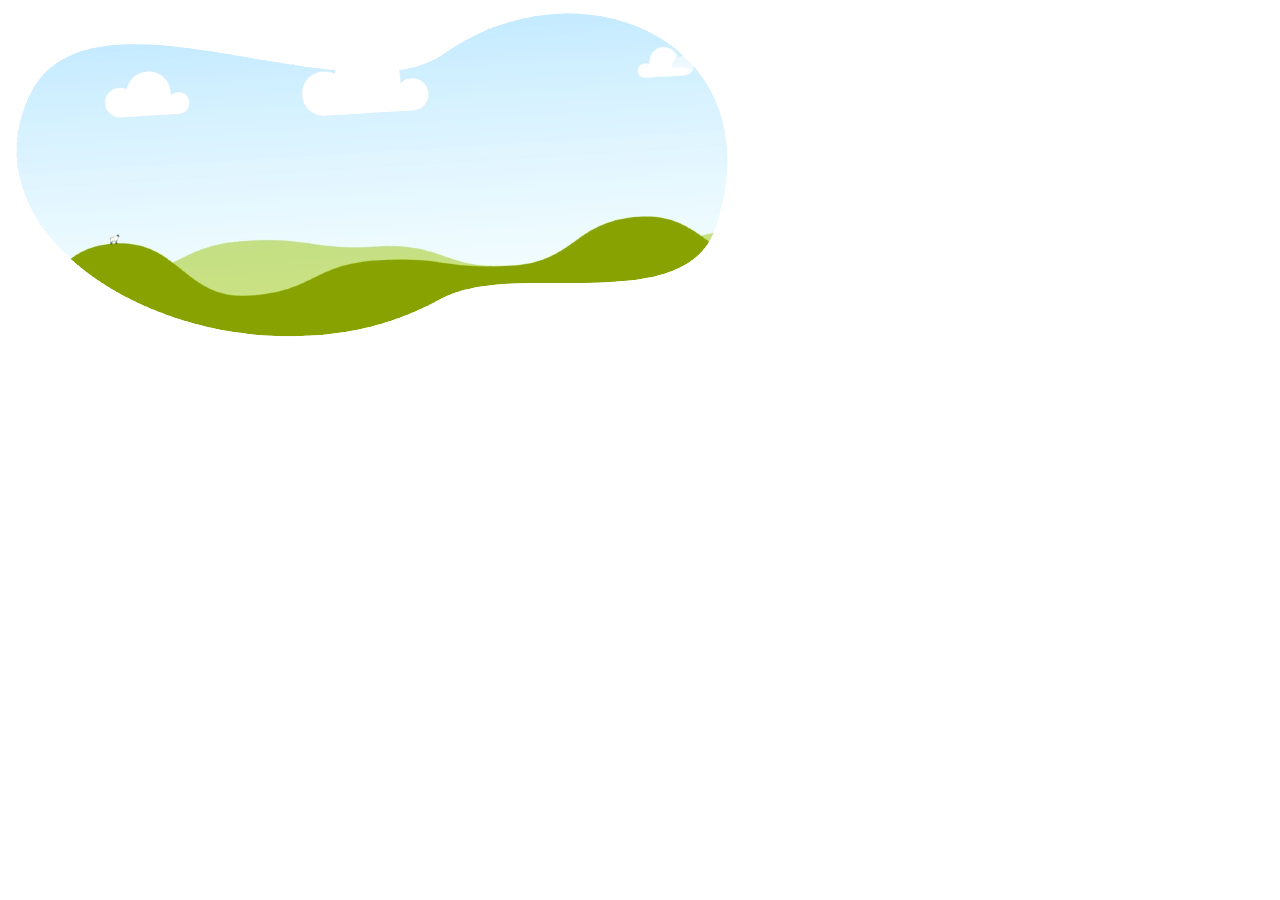
==== Html-css/Neide/index.html @ 10b3ad78 "up" ====
<!DOCTYPE html>
<html lang="pt-br">
<head>
    <meta charset="UTF-8">
    <meta name="viewport" content="width=device-width, initial-scale=1.0">
    <title>Neide Lanches</title>
    <link rel="stylesheet" type="text/css" href="assets/css/styles.css">
    <script src="assets/javascript/script.js"></script>
</head>
<body>
    <img src="assets/img/ceu.png" alt="Ceu">
</body>
</html>
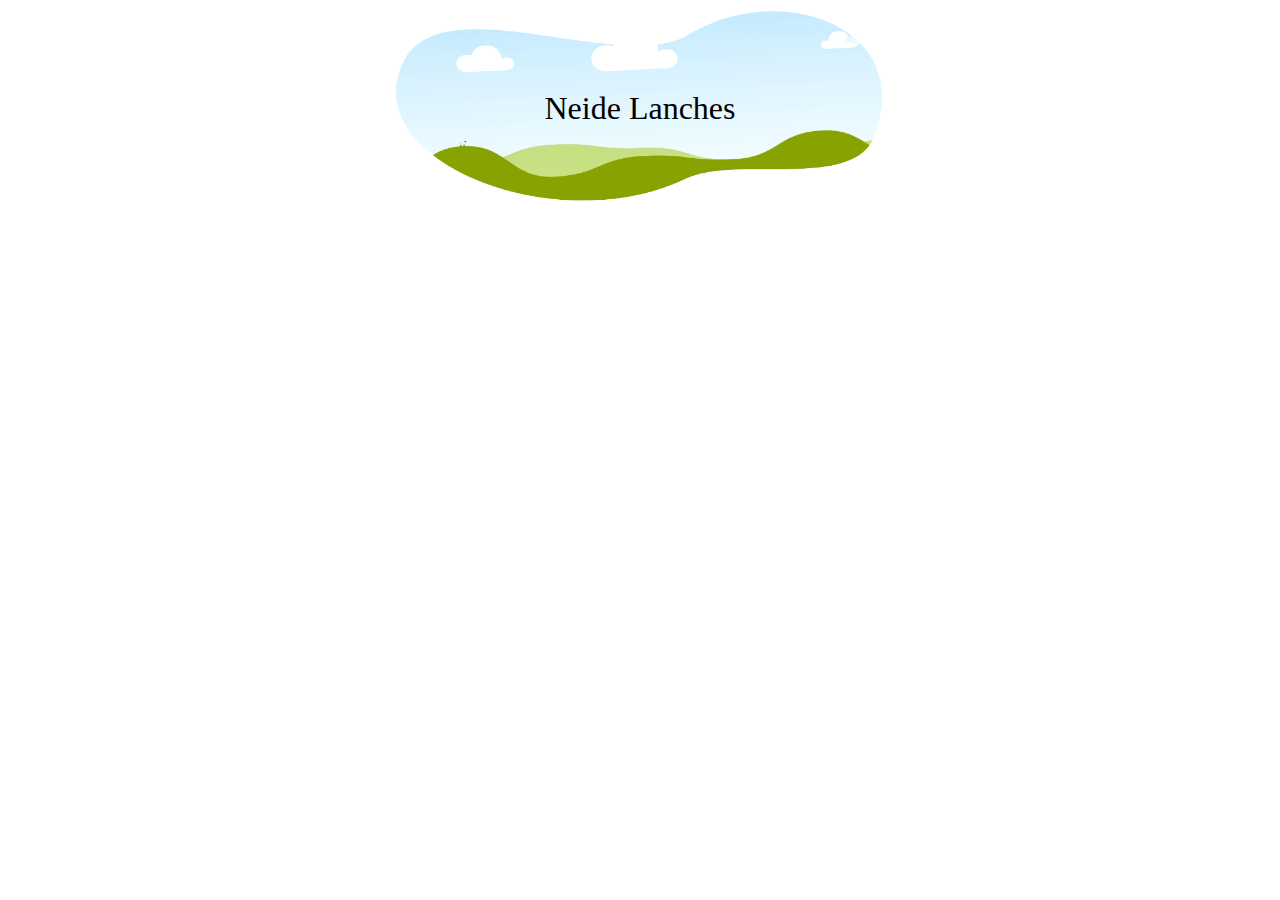
==== commit 35fe3a7b: "upo" ====
--- a/Html-css/Neide/index.html
+++ b/Html-css/Neide/index.html
@@ -4,10 +4,14 @@
     <meta charset="UTF-8">
     <meta name="viewport" content="width=device-width, initial-scale=1.0">
     <title>Neide Lanches</title>
+    <link rel="icon" type="image/x.icon" href="assets/img/icone.png">
     <link rel="stylesheet" type="text/css" href="assets/css/styles.css">
     <script src="assets/javascript/script.js"></script>
 </head>
 <body>
-    <img src="assets/img/ceu.png" alt="Ceu">
+    <div class="container">
+        <img id="image" src="assets/img/ceu.png" alt="Ceu" width="500" height="200" >
+        <label id="texto">Neide Lanches</label>
+    </div>
 </body>
 </html>
--- a/Html-css/Neide/assets/css/styles.css
+++ b/Html-css/Neide/assets/css/styles.css
@@ -0,0 +1,18 @@
+.container {
+    position: relative;
+    text-align: center; /* Centraliza o conteúdo horizontalmente */
+  }
+  
+  #image {
+    display: block; /* Torna a imagem um bloco para que as margens automáticas funcionem */
+    margin: 0 auto; /* Centraliza a imagem horizontalmente */
+  }
+  
+  #texto {
+    position: absolute;
+    font-size: 32px;
+    top: 50%; /* Move o texto para o meio verticalmente */
+    left: 50%; /* Move o texto para o meio horizontalmente */
+    transform: translate(-50%, -50%); /* Corrige o centro com base no tamanho do texto */
+  }
+  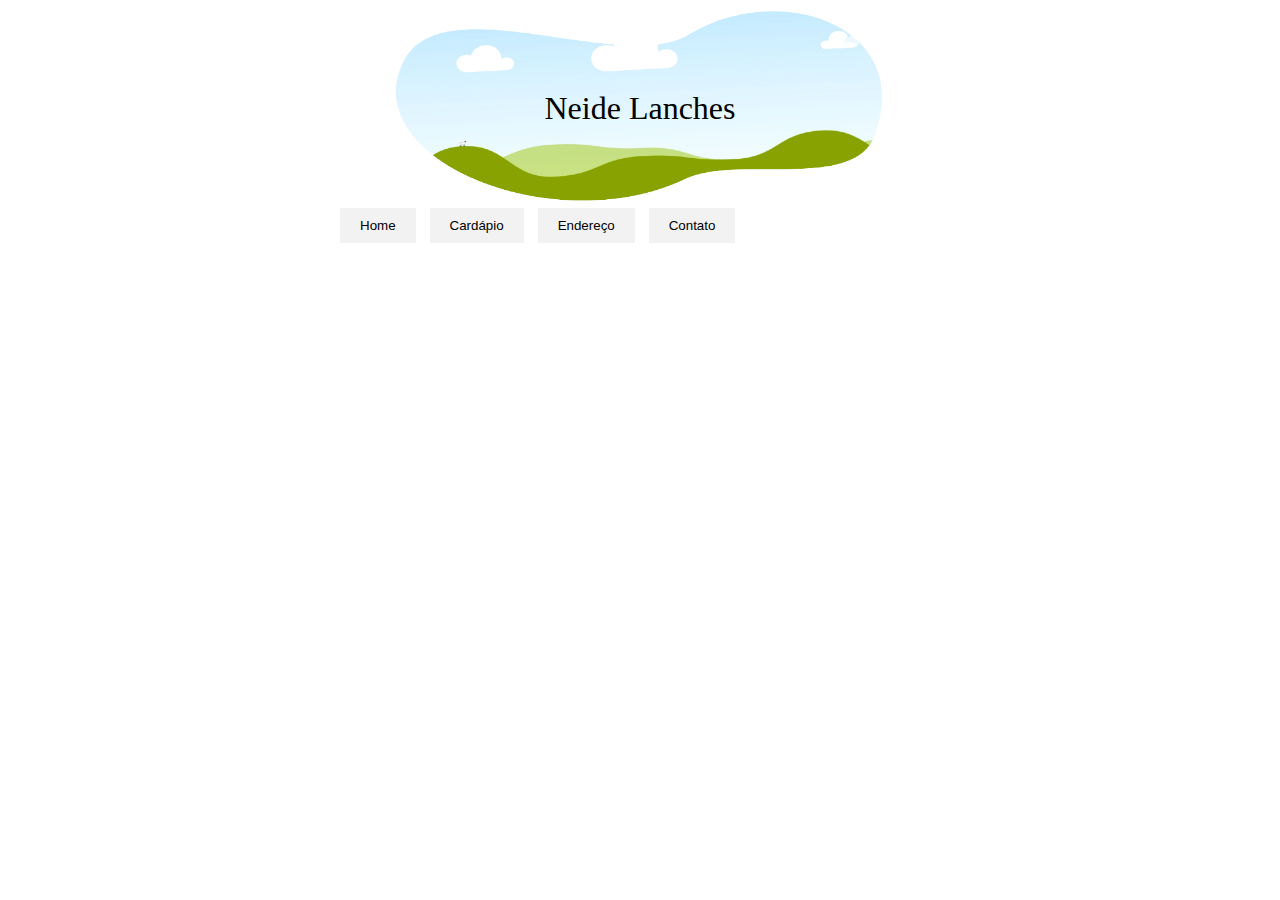
==== commit 11a1ba78: "up" ====
--- a/Html-css/Neide/index.html
+++ b/Html-css/Neide/index.html
@@ -13,5 +13,32 @@
         <img id="image" src="assets/img/ceu.png" alt="Ceu" width="500" height="200" >
         <label id="texto">Neide Lanches</label>
     </div>
+    <div class="tab-container">
+        <button class="tablinks" onclick="openTab(event, 'tab1')">Home</button>
+        <button class="tablinks" onclick="openTab(event, 'tab2')">Cardápio</button>
+        <button class="tablinks" onclick="openTab(event, 'tab3')">Endereço</button>
+        <button class="tablinks" onclick="openTab(event, 'tab4')">Contato</button>
+
+        <div id="tab1" class="tabcontent">
+            <h2>Lanche no Ferrra</h2>
+            <p>Neide lanches é um espaço familiar para aqueles que desejam lanchar perto de casa com preços justos e ambiente familiar. <br> Desde 2005 atendendo clientes localizado no condomínio ferrara próximo a Cachamorra no bairro Campo gande/RJ</p>
+        </div>
+
+        <div id="tab2" class="tabcontent">
+            <h2>Cardápio</h2>
+            <p>Texto da Tab 2 vai aqui.</p>
+        </div>
+
+        <div id="tab3" class="tabcontent">
+            <h2>Endereço</h2>
+            <p>Estrada Dos Caboclos 1285, Bloco 13 APartamento 101, Campo Grande/RJ</p>
+        </div>
+
+        <div id="tab4" class="tabcontent">
+            <h2>Contato</h2>
+            <p>Para encomendas e outras dúvidas entre em contato com nosso número <br> (21) 974681161</p>
+        
+        </div>
+    </div>
 </body>
 </html>
--- a/Html-css/Neide/assets/css/styles.css
+++ b/Html-css/Neide/assets/css/styles.css
@@ -15,4 +15,29 @@
     left: 50%; /* Move o texto para o meio horizontalmente */
     transform: translate(-50%, -50%); /* Corrige o centro com base no tamanho do texto */
   }
-  +  .tab-container {
+    max-width: 600px; /* Ajuste a largura do container conforme necessário */
+    margin: 0 auto;
+}
+
+.tablinks {
+    background-color: #f2f2f2;
+    border: none;
+    padding: 10px 20px;
+    text-align: center;
+    cursor: pointer;
+    display: inline-block; /* Torna os botões das abas inline */
+    margin-right: 10px; /* Espaçamento entre as abas */
+}
+
+.tabcontent {
+    display: none;
+    padding: 20px;
+    border: 1px solid #ccc;
+    background-color: #f9f9f9;
+}
+
+/* Adicione esta classe para destacar a aba ativa */
+.active-tab {
+    display: block;
+}
